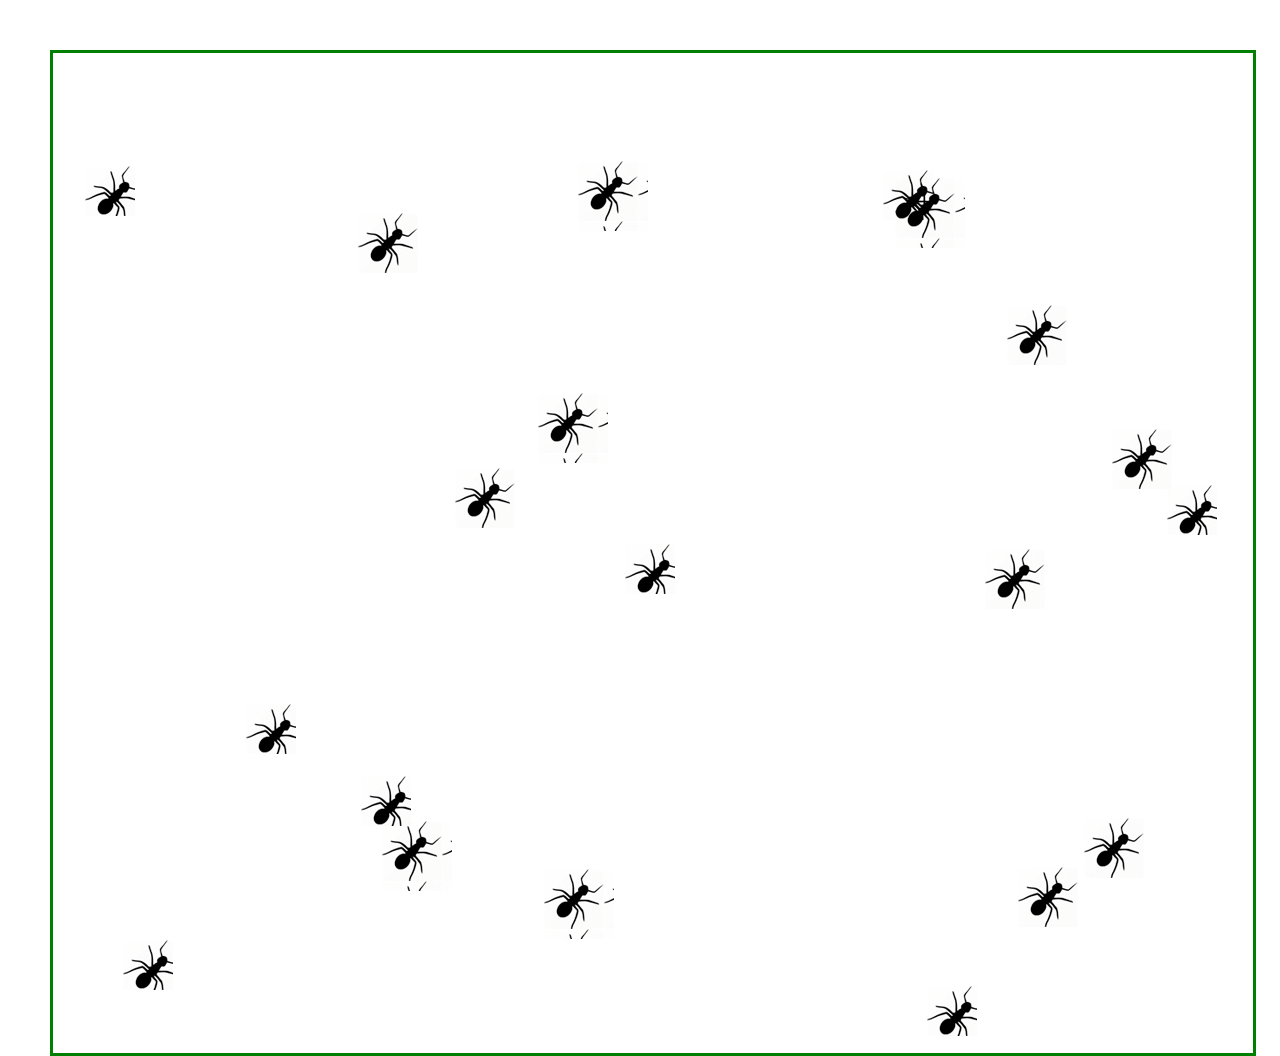
==== Ant-Smasher/index.html @ 2f7b6e0a "Initiated ant smasher" ====
<!DOCTYPE  html PUBLIC "-//W3C//DTD XHTML 1.0 Transitional//EN"
"http://www.w3.org/TR/xhtml1/DTD/xhtml1-transitional.dtd">
<html>
<head>
<title>Ant smasher</title>

<link type="text/css" rel="stylesheet" href="css/reset.css"/>
<link type="text/css" rel="stylesheet" href="css/layout.css"/>
<link type="text/css" rel="stylesheet" href="css/style.css"/>
<meta name="viewport" content="width=device-width, initial-scale=1.0">

</head>

<body>
    <div class="main-wrapper">

    </div>

    <script type="text/javascript" src="js/script.js"></script>
</body>
</html>
---- Ant-Smasher/css/layout.css ----
.clearfix::after {
  content: "";
  clear: both;
  display: table;
}

.main-wrapper{
  position: relative;
  margin-top: 50px;
  margin-left: 50px;
  height: 1000px;
  width: 1200px;
  /* border-radius: 5%; */
  border: 3px solid green;
}

.BoxStyle{
  /* background-color: red; */
  /* height: 20px;
  width: 20px; */
  background-image: url('../images/60.png');
  /* border-radius: 50%; */
  position: absolute;
}
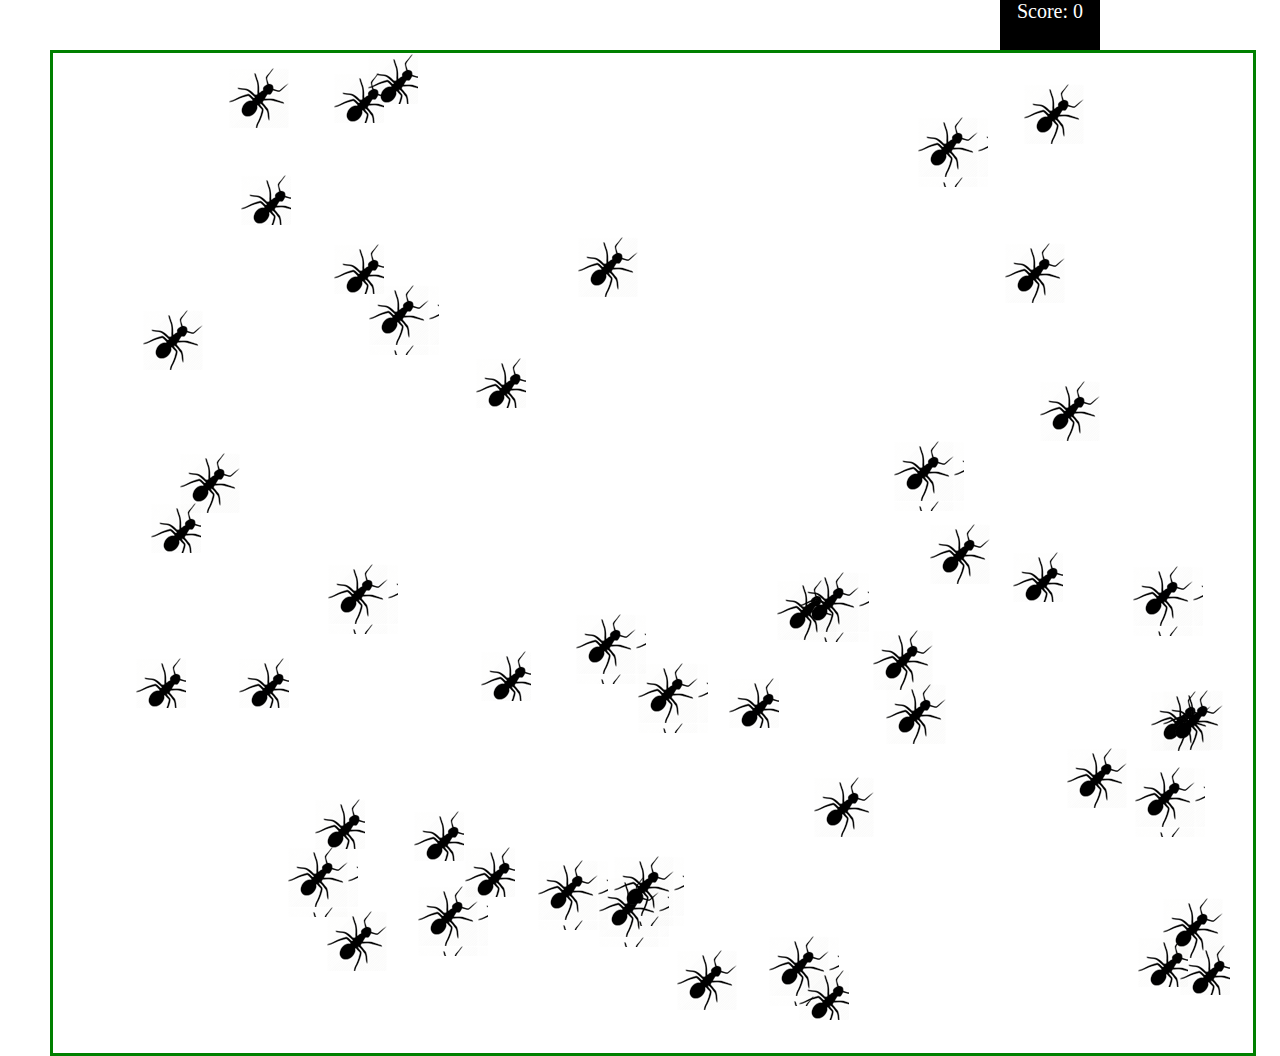
==== commit 26f2b9e5: "smash feature and score count" ====
--- a/Ant-Smasher/index.html
+++ b/Ant-Smasher/index.html
@@ -12,7 +12,9 @@
 </head>
 
 <body>
+    <div id="score-wrapper"></div>
     <div class="main-wrapper">
+        
 
     </div>
 
--- a/Ant-Smasher/css/layout.css
+++ b/Ant-Smasher/css/layout.css
@@ -21,4 +21,17 @@
   background-image: url('../images/60.png');
   /* border-radius: 50%; */
   position: absolute;
+}
+
+#score-wrapper{
+  position : absolute;
+  /* float: right; */
+  left: 1000px;
+  top : 0px;
+  width: 100px;
+  height: 50px;
+  text-align: center;
+  background-color: black;
+  color: white;
+  font-size: 20px;
 }